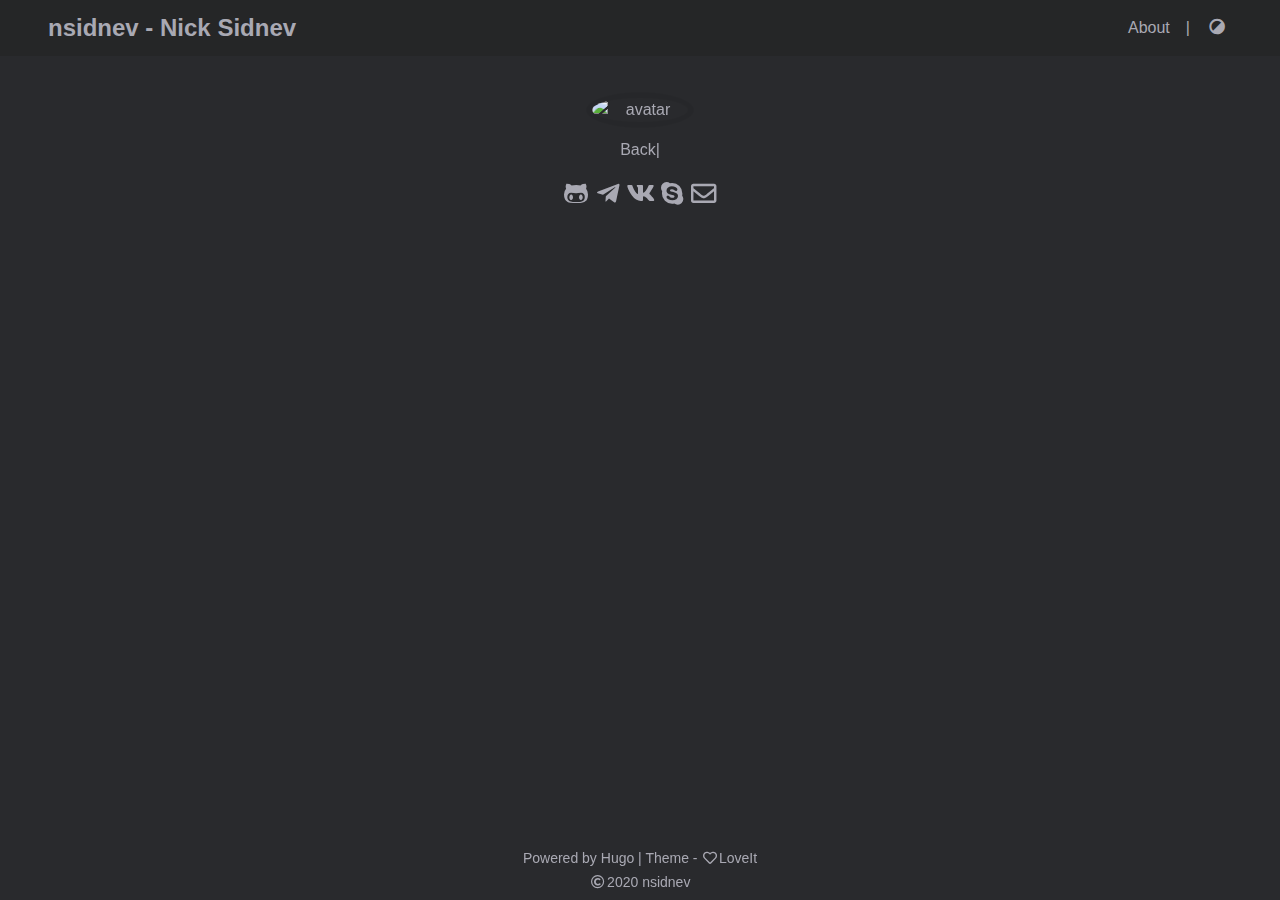
==== index.html @ bc686825 "Deploying to master from  @ 625f54559223b0353b21c382b95efd495f3a35ce 🚀" ====
<!doctype html><html lang=en><head><meta name=generator content="Hugo 0.68.3"><meta charset=utf-8><meta name=viewport content="width=device-width,initial-scale=1"><meta name=robots content="noodp"><meta http-equiv=x-ua-compatible content="IE=edge, chrome=1"><title>nsidnev - Nick Sidnev</title><meta name=Description content="Backend Developer"><meta property="og:title" content="nsidnev - Nick Sidnev"><meta property="og:description" content="Backend Developer"><meta property="og:type" content="website"><meta property="og:url" content="http://nsidnev.github.io/"><meta name=twitter:card content="summary"><meta name=twitter:title content="nsidnev - Nick Sidnev"><meta name=twitter:description content="Backend Developer"><meta name=theme-color content="#ffffff"><meta name=msapplication-TileColor content="#da532c"><link rel=canonical href=http://nsidnev.github.io/><link rel="shortcut icon" type=image/x-icon href=/favicon.ico><link rel=apple-touch-icon sizes=180x180 href=/apple-touch-icon.png><link rel=icon type=image/png sizes=32x32 href=/favicon-32x32.png><link rel=icon type=image/png sizes=16x16 href=/favicon-16x16.png><link rel=manifest href=/site.webmanifest><link rel=mask-icon href=/safari-pinned-tab.svg color=#5bbad5><link rel=alternate href=/index.xml type=application/rss+xml title="nsidnev - Nick Sidnev"><link rel=feed href=/index.xml type=application/rss+xml title="nsidnev - Nick Sidnev"><link rel=stylesheet href=/lib/fontawesome-free/all.min.css><link rel=stylesheet href=/lib/animate/animate.min.css><link rel=stylesheet href=/css/style.min.css><script type=application/ld+json>{"@context":"http://schema.org","@type":"WebSite","url":"http:\/\/nsidnev.github.io\/","inLanguage":"en","author":{"@type":"Person","name":"nsidnev"},"description":"Backend Developer","name":"nsidnev - Nick Sidnev"}</script></head><body><script>if(!window.localStorage||!window.localStorage.getItem('theme')){window.isDark='dark'==='dark';}else{window.isDark=(window.localStorage&&window.localStorage.getItem('theme'))==='dark';}
window.isDark&&document.body.classList.add('dark-theme');</script><div class=wrapper><header class=desktop id=header-desktop><div class=header-wrapper><div class=header-title><a href=/>nsidnev - Nick Sidnev</a></div><div class=menu><a class=menu-item href=/about/ rel="noopener noreffer">About</a><span class=menu-item>|</span>
<a href=javascript:void(0); class="menu-item theme-switch" title="Switch Theme"><i class="fas fa-adjust fa-fw"></i></a></div></div></header><header class=mobile id=header-mobile><div class=header-wrapper><div class=header-container><div class=header-title><a href=/>nsidnev - Nick Sidnev</a></div><div class=menu-toggle id=menu-toggle-mobile><span></span><span></span><span></span></div></div><div class=menu id=menu-mobile><a class=menu-item href=/about/ rel="noopener noreffer">About</a><a href=javascript:void(0); class="menu-item theme-switch" title="Switch Theme">
<i class="fas fa-adjust fa-fw"></i></a></div></div></header><script>window.desktopHeaderMode=null;window.mobileHeaderMode=null;</script><main class=main><div class=container><div class="page home"><div class=home-profile><div class=home-avatar><a href=/about><img class=lazyload src=/svg/loading.small.min.svg data-sizes=auto data-srcset="https://www.gravatar.com/avatar/6d645a220d78decfc64ddef84f5d92f8?s=240&d=mp,  1.5x,  2x" data-src alt=avatar title=Home></a></div><h2 class=home-description><div id=id-7a065b class=typeit></div></h2><div class=home-social-links><a href=https://github.com/nsidnev title=GitHub target=_blank rel="noopener noreffer me"><i class="fab fa-github-alt fa-fw"></i></a><a href=https://t.me/nsidnev title=Telegram target=_blank rel="noopener noreffer me"><i class="fab fa-telegram-plane fa-fw"></i></a><a href=https://vk.com/sidnev_n title=VK target=_blank rel="noopener noreffer me"><i class="fab fa-vk fa-fw"></i></a><a href=skype:sidnev.nick@gmail.com title=Skype rel="noopener noreffer me"><i class="fab fa-skype fa-fw"></i></a><a href=mailto:sidnev.nick@gmail.com title=Email rel="noopener noreffer me"><i class="far fa-envelope fa-fw"></i></a></div></div></div></div></main><footer class=footer><div class=copyright><div class=copyright-line>Powered by <a href=https://gohugo.io/ target=_blank rel="external nofollow noopener noreffer">Hugo</a> | Theme - <a href=https://github.com/dillonzq/LoveIt target=_blank rel="external nofollow noopener noreffer"><i class="far fa-heart fa-fw"></i>LoveIt</a></div><div class=copyright-line><i class="far fa-copyright fa-fw"></i><span itemprop=copyrightYear>2020</span><span class=author itemprop=copyrightHolder>&nbsp;<a href=https://github.com/nsidnev target=_blank>nsidnev</a></span></div></div></footer></div><a href=# class="dynamic-to-top animated faster" id=dynamic-to-top><i class="fas fa-chevron-up fa-fw"></i></a><script>document.addEventListener('DOMContentLoaded',function(){lightGallery(document.getElementById('content'),{selector:'.lightgallery',speed:400,hideBarsDelay:2000,thumbnail:true,exThumbImage:'data-thumbnail',thumbWidth:80,thumbContHeight:80,});});</script><script>window.typeitArr=[["id-7a065b"]];</script><script>window.contentMap={"id-7a065b":"Backend Developer"};</script><link rel=stylesheet href=/lib/lightgallery/lightgallery.min.css><script src=/lib/smooth-scroll/smooth-scroll.polyfills.min.js></script><script src=/lib/lazysizes/lazysizes.min.js></script><script src=/lib/lightgallery/lightgallery.min.js></script><script src=/lib/lightgallery/lg-thumbnail.min.js></script><script src=/lib/lightgallery/lg-zoom.min.js></script><script src=/lib/typeit/typeit.min.js></script><script src=/js/theme.min.js></script></body></html>
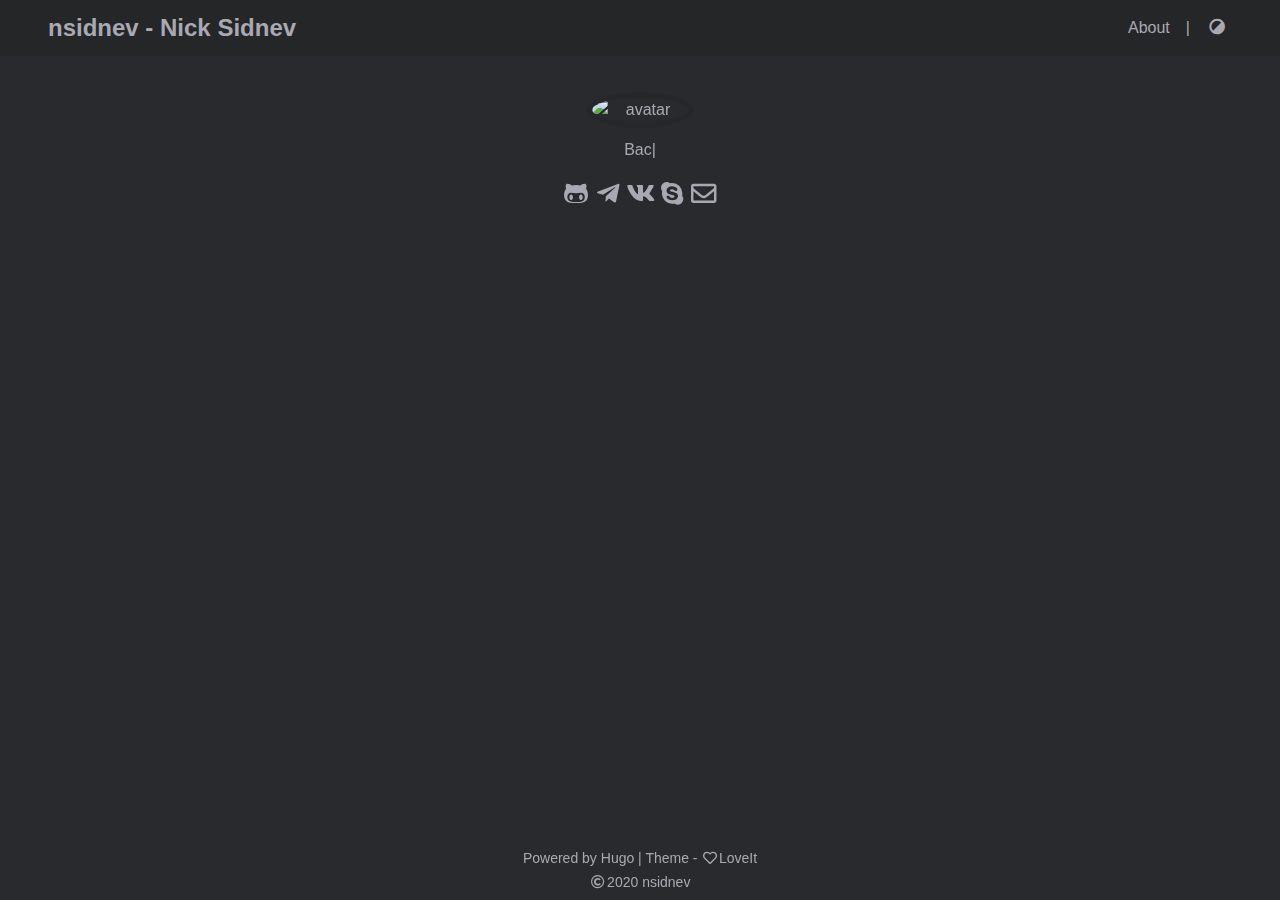
==== commit bff27703: "Deploying to master from  @ 8ac677556c30c63cc083e0ffd1d7734962da9519 🚀" ====
--- a/index.html
+++ b/index.html
@@ -1,4 +1,4 @@
 <!doctype html><html lang=en><head><meta name=generator content="Hugo 0.68.3"><meta charset=utf-8><meta name=viewport content="width=device-width,initial-scale=1"><meta name=robots content="noodp"><meta http-equiv=x-ua-compatible content="IE=edge, chrome=1"><title>nsidnev - Nick Sidnev</title><meta name=Description content="Backend Developer"><meta property="og:title" content="nsidnev - Nick Sidnev"><meta property="og:description" content="Backend Developer"><meta property="og:type" content="website"><meta property="og:url" content="http://nsidnev.github.io/"><meta name=twitter:card content="summary"><meta name=twitter:title content="nsidnev - Nick Sidnev"><meta name=twitter:description content="Backend Developer"><meta name=theme-color content="#ffffff"><meta name=msapplication-TileColor content="#da532c"><link rel=canonical href=http://nsidnev.github.io/><link rel="shortcut icon" type=image/x-icon href=/favicon.ico><link rel=apple-touch-icon sizes=180x180 href=/apple-touch-icon.png><link rel=icon type=image/png sizes=32x32 href=/favicon-32x32.png><link rel=icon type=image/png sizes=16x16 href=/favicon-16x16.png><link rel=manifest href=/site.webmanifest><link rel=mask-icon href=/safari-pinned-tab.svg color=#5bbad5><link rel=alternate href=/index.xml type=application/rss+xml title="nsidnev - Nick Sidnev"><link rel=feed href=/index.xml type=application/rss+xml title="nsidnev - Nick Sidnev"><link rel=stylesheet href=/lib/fontawesome-free/all.min.css><link rel=stylesheet href=/lib/animate/animate.min.css><link rel=stylesheet href=/css/style.min.css><script type=application/ld+json>{"@context":"http://schema.org","@type":"WebSite","url":"http:\/\/nsidnev.github.io\/","inLanguage":"en","author":{"@type":"Person","name":"nsidnev"},"description":"Backend Developer","name":"nsidnev - Nick Sidnev"}</script></head><body><script>if(!window.localStorage||!window.localStorage.getItem('theme')){window.isDark='dark'==='dark';}else{window.isDark=(window.localStorage&&window.localStorage.getItem('theme'))==='dark';}
 window.isDark&&document.body.classList.add('dark-theme');</script><div class=wrapper><header class=desktop id=header-desktop><div class=header-wrapper><div class=header-title><a href=/>nsidnev - Nick Sidnev</a></div><div class=menu><a class=menu-item href=/about/ rel="noopener noreffer">About</a><span class=menu-item>|</span>
 <a href=javascript:void(0); class="menu-item theme-switch" title="Switch Theme"><i class="fas fa-adjust fa-fw"></i></a></div></div></header><header class=mobile id=header-mobile><div class=header-wrapper><div class=header-container><div class=header-title><a href=/>nsidnev - Nick Sidnev</a></div><div class=menu-toggle id=menu-toggle-mobile><span></span><span></span><span></span></div></div><div class=menu id=menu-mobile><a class=menu-item href=/about/ rel="noopener noreffer">About</a><a href=javascript:void(0); class="menu-item theme-switch" title="Switch Theme">
-<i class="fas fa-adjust fa-fw"></i></a></div></div></header><script>window.desktopHeaderMode=null;window.mobileHeaderMode=null;</script><main class=main><div class=container><div class="page home"><div class=home-profile><div class=home-avatar><a href=/about><img class=lazyload src=/svg/loading.small.min.svg data-sizes=auto data-srcset="https://www.gravatar.com/avatar/6d645a220d78decfc64ddef84f5d92f8?s=240&d=mp,  1.5x,  2x" data-src alt=avatar title=Home></a></div><h2 class=home-description><div id=id-7a065b class=typeit></div></h2><div class=home-social-links><a href=https://github.com/nsidnev title=GitHub target=_blank rel="noopener noreffer me"><i class="fab fa-github-alt fa-fw"></i></a><a href=https://t.me/nsidnev title=Telegram target=_blank rel="noopener noreffer me"><i class="fab fa-telegram-plane fa-fw"></i></a><a href=https://vk.com/sidnev_n title=VK target=_blank rel="noopener noreffer me"><i class="fab fa-vk fa-fw"></i></a><a href=skype:sidnev.nick@gmail.com title=Skype rel="noopener noreffer me"><i class="fab fa-skype fa-fw"></i></a><a href=mailto:sidnev.nick@gmail.com title=Email rel="noopener noreffer me"><i class="far fa-envelope fa-fw"></i></a></div></div></div></div></main><footer class=footer><div class=copyright><div class=copyright-line>Powered by <a href=https://gohugo.io/ target=_blank rel="external nofollow noopener noreffer">Hugo</a> | Theme - <a href=https://github.com/dillonzq/LoveIt target=_blank rel="external nofollow noopener noreffer"><i class="far fa-heart fa-fw"></i>LoveIt</a></div><div class=copyright-line><i class="far fa-copyright fa-fw"></i><span itemprop=copyrightYear>2020</span><span class=author itemprop=copyrightHolder>&nbsp;<a href=https://github.com/nsidnev target=_blank>nsidnev</a></span></div></div></footer></div><a href=# class="dynamic-to-top animated faster" id=dynamic-to-top><i class="fas fa-chevron-up fa-fw"></i></a><script>document.addEventListener('DOMContentLoaded',function(){lightGallery(document.getElementById('content'),{selector:'.lightgallery',speed:400,hideBarsDelay:2000,thumbnail:true,exThumbImage:'data-thumbnail',thumbWidth:80,thumbContHeight:80,});});</script><script>window.typeitArr=[["id-7a065b"]];</script><script>window.contentMap={"id-7a065b":"Backend Developer"};</script><link rel=stylesheet href=/lib/lightgallery/lightgallery.min.css><script src=/lib/smooth-scroll/smooth-scroll.polyfills.min.js></script><script src=/lib/lazysizes/lazysizes.min.js></script><script src=/lib/lightgallery/lightgallery.min.js></script><script src=/lib/lightgallery/lg-thumbnail.min.js></script><script src=/lib/lightgallery/lg-zoom.min.js></script><script src=/lib/typeit/typeit.min.js></script><script src=/js/theme.min.js></script></body></html>+<i class="fas fa-adjust fa-fw"></i></a></div></div></header><script>window.desktopHeaderMode=null;window.mobileHeaderMode=null;</script><main class=main><div class=container><div class="page home"><div class=home-profile><div class=home-avatar><a href=/about><img class=lazyload src=/svg/loading.small.min.svg data-sizes=auto data-srcset="https://www.gravatar.com/avatar/6d645a220d78decfc64ddef84f5d92f8?s=240&d=mp,  1.5x,  2x" data-src alt=avatar title=Home></a></div><h2 class=home-description><div id=id-a5420a class=typeit></div></h2><div class=home-social-links><a href=https://github.com/nsidnev title=GitHub target=_blank rel="noopener noreffer me"><i class="fab fa-github-alt fa-fw"></i></a><a href=https://t.me/nsidnev title=Telegram target=_blank rel="noopener noreffer me"><i class="fab fa-telegram-plane fa-fw"></i></a><a href=https://vk.com/sidnev_n title=VK target=_blank rel="noopener noreffer me"><i class="fab fa-vk fa-fw"></i></a><a href=skype:sidnev.nick@gmail.com title=Skype rel="noopener noreffer me"><i class="fab fa-skype fa-fw"></i></a><a href=mailto:sidnev.nick@gmail.com title=Email rel="noopener noreffer me"><i class="far fa-envelope fa-fw"></i></a></div></div></div></div></main><footer class=footer><div class=copyright><div class=copyright-line>Powered by <a href=https://gohugo.io/ target=_blank rel="external nofollow noopener noreffer">Hugo</a> | Theme - <a href=https://github.com/dillonzq/LoveIt target=_blank rel="external nofollow noopener noreffer"><i class="far fa-heart fa-fw"></i>LoveIt</a></div><div class=copyright-line><i class="far fa-copyright fa-fw"></i><span itemprop=copyrightYear>2020</span><span class=author itemprop=copyrightHolder>&nbsp;<a href=https://github.com/nsidnev target=_blank>nsidnev</a></span></div></div></footer></div><a href=# class="dynamic-to-top animated faster" id=dynamic-to-top><i class="fas fa-chevron-up fa-fw"></i></a><script>document.addEventListener('DOMContentLoaded',function(){lightGallery(document.getElementById('content'),{selector:'.lightgallery',speed:400,hideBarsDelay:2000,thumbnail:true,exThumbImage:'data-thumbnail',thumbWidth:80,thumbContHeight:80,});});</script><script>window.typeitArr=[["id-a5420a"]];</script><script>window.contentMap={"id-a5420a":"Backend Developer"};</script><link rel=stylesheet href=/lib/lightgallery/lightgallery.min.css><script src=/lib/smooth-scroll/smooth-scroll.polyfills.min.js></script><script src=/lib/lazysizes/lazysizes.min.js></script><script src=/lib/lightgallery/lightgallery.min.js></script><script src=/lib/lightgallery/lg-thumbnail.min.js></script><script src=/lib/lightgallery/lg-zoom.min.js></script><script src=/lib/typeit/typeit.min.js></script><script src=/js/theme.min.js></script></body></html>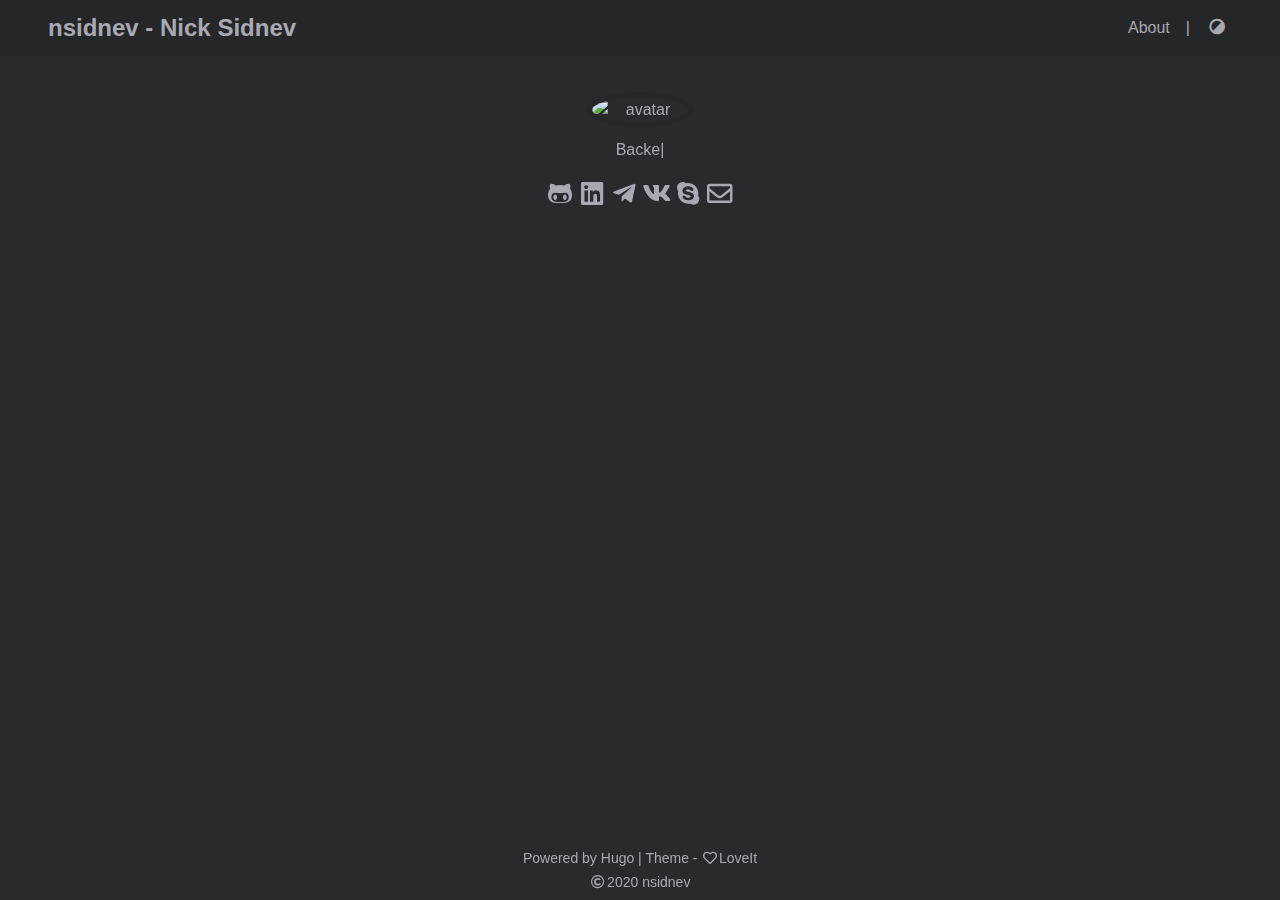
==== commit abbbf5c1: "Deploying to master from  @ 6d6375afc2cf3fbc277891e1122a83524a30fa8c 🚀" ====
--- a/index.html
+++ b/index.html
@@ -1,4 +1,4 @@
 <!doctype html><html lang=en><head><meta name=generator content="Hugo 0.68.3"><meta charset=utf-8><meta name=viewport content="width=device-width,initial-scale=1"><meta name=robots content="noodp"><meta http-equiv=x-ua-compatible content="IE=edge, chrome=1"><title>nsidnev - Nick Sidnev</title><meta name=Description content="Backend Developer"><meta property="og:title" content="nsidnev - Nick Sidnev"><meta property="og:description" content="Backend Developer"><meta property="og:type" content="website"><meta property="og:url" content="http://nsidnev.github.io/"><meta name=twitter:card content="summary"><meta name=twitter:title content="nsidnev - Nick Sidnev"><meta name=twitter:description content="Backend Developer"><meta name=theme-color content="#ffffff"><meta name=msapplication-TileColor content="#da532c"><link rel=canonical href=http://nsidnev.github.io/><link rel="shortcut icon" type=image/x-icon href=/favicon.ico><link rel=apple-touch-icon sizes=180x180 href=/apple-touch-icon.png><link rel=icon type=image/png sizes=32x32 href=/favicon-32x32.png><link rel=icon type=image/png sizes=16x16 href=/favicon-16x16.png><link rel=manifest href=/site.webmanifest><link rel=mask-icon href=/safari-pinned-tab.svg color=#5bbad5><link rel=alternate href=/index.xml type=application/rss+xml title="nsidnev - Nick Sidnev"><link rel=feed href=/index.xml type=application/rss+xml title="nsidnev - Nick Sidnev"><link rel=stylesheet href=/lib/fontawesome-free/all.min.css><link rel=stylesheet href=/lib/animate/animate.min.css><link rel=stylesheet href=/css/style.min.css><script type=application/ld+json>{"@context":"http://schema.org","@type":"WebSite","url":"http:\/\/nsidnev.github.io\/","inLanguage":"en","author":{"@type":"Person","name":"nsidnev"},"description":"Backend Developer","name":"nsidnev - Nick Sidnev"}</script></head><body><script>if(!window.localStorage||!window.localStorage.getItem('theme')){window.isDark='dark'==='dark';}else{window.isDark=(window.localStorage&&window.localStorage.getItem('theme'))==='dark';}
 window.isDark&&document.body.classList.add('dark-theme');</script><div class=wrapper><header class=desktop id=header-desktop><div class=header-wrapper><div class=header-title><a href=/>nsidnev - Nick Sidnev</a></div><div class=menu><a class=menu-item href=/about/ rel="noopener noreffer">About</a><span class=menu-item>|</span>
 <a href=javascript:void(0); class="menu-item theme-switch" title="Switch Theme"><i class="fas fa-adjust fa-fw"></i></a></div></div></header><header class=mobile id=header-mobile><div class=header-wrapper><div class=header-container><div class=header-title><a href=/>nsidnev - Nick Sidnev</a></div><div class=menu-toggle id=menu-toggle-mobile><span></span><span></span><span></span></div></div><div class=menu id=menu-mobile><a class=menu-item href=/about/ rel="noopener noreffer">About</a><a href=javascript:void(0); class="menu-item theme-switch" title="Switch Theme">
-<i class="fas fa-adjust fa-fw"></i></a></div></div></header><script>window.desktopHeaderMode=null;window.mobileHeaderMode=null;</script><main class=main><div class=container><div class="page home"><div class=home-profile><div class=home-avatar><a href=/about><img class=lazyload src=/svg/loading.small.min.svg data-sizes=auto data-srcset="https://www.gravatar.com/avatar/6d645a220d78decfc64ddef84f5d92f8?s=240&d=mp,  1.5x,  2x" data-src alt=avatar title=Home></a></div><h2 class=home-description><div id=id-a5420a class=typeit></div></h2><div class=home-social-links><a href=https://github.com/nsidnev title=GitHub target=_blank rel="noopener noreffer me"><i class="fab fa-github-alt fa-fw"></i></a><a href=https://t.me/nsidnev title=Telegram target=_blank rel="noopener noreffer me"><i class="fab fa-telegram-plane fa-fw"></i></a><a href=https://vk.com/sidnev_n title=VK target=_blank rel="noopener noreffer me"><i class="fab fa-vk fa-fw"></i></a><a href=skype:sidnev.nick@gmail.com title=Skype rel="noopener noreffer me"><i class="fab fa-skype fa-fw"></i></a><a href=mailto:sidnev.nick@gmail.com title=Email rel="noopener noreffer me"><i class="far fa-envelope fa-fw"></i></a></div></div></div></div></main><footer class=footer><div class=copyright><div class=copyright-line>Powered by <a href=https://gohugo.io/ target=_blank rel="external nofollow noopener noreffer">Hugo</a> | Theme - <a href=https://github.com/dillonzq/LoveIt target=_blank rel="external nofollow noopener noreffer"><i class="far fa-heart fa-fw"></i>LoveIt</a></div><div class=copyright-line><i class="far fa-copyright fa-fw"></i><span itemprop=copyrightYear>2020</span><span class=author itemprop=copyrightHolder>&nbsp;<a href=https://github.com/nsidnev target=_blank>nsidnev</a></span></div></div></footer></div><a href=# class="dynamic-to-top animated faster" id=dynamic-to-top><i class="fas fa-chevron-up fa-fw"></i></a><script>document.addEventListener('DOMContentLoaded',function(){lightGallery(document.getElementById('content'),{selector:'.lightgallery',speed:400,hideBarsDelay:2000,thumbnail:true,exThumbImage:'data-thumbnail',thumbWidth:80,thumbContHeight:80,});});</script><script>window.typeitArr=[["id-a5420a"]];</script><script>window.contentMap={"id-a5420a":"Backend Developer"};</script><link rel=stylesheet href=/lib/lightgallery/lightgallery.min.css><script src=/lib/smooth-scroll/smooth-scroll.polyfills.min.js></script><script src=/lib/lazysizes/lazysizes.min.js></script><script src=/lib/lightgallery/lightgallery.min.js></script><script src=/lib/lightgallery/lg-thumbnail.min.js></script><script src=/lib/lightgallery/lg-zoom.min.js></script><script src=/lib/typeit/typeit.min.js></script><script src=/js/theme.min.js></script></body></html>+<i class="fas fa-adjust fa-fw"></i></a></div></div></header><script>window.desktopHeaderMode=null;window.mobileHeaderMode=null;</script><main class=main><div class=container><div class="page home"><div class=home-profile><div class=home-avatar><a href=/about><img class=lazyload src=/svg/loading.small.min.svg data-sizes=auto data-srcset="https://www.gravatar.com/avatar/6d645a220d78decfc64ddef84f5d92f8?s=240&d=mp,  1.5x,  2x" data-src alt=avatar title=Home></a></div><h2 class=home-description><div id=id-0b442d class=typeit></div></h2><div class=home-social-links><a href=https://github.com/nsidnev title=GitHub target=_blank rel="noopener noreffer me"><i class="fab fa-github-alt fa-fw"></i></a><a href=https://linkedin.com/in/nsidnev title=LinkedIn target=_blank rel="noopener noreffer me"><i class="fab fa-linkedin fa-fw"></i></a><a href=https://t.me/nsidnev title=Telegram target=_blank rel="noopener noreffer me"><i class="fab fa-telegram-plane fa-fw"></i></a><a href=https://vk.com/sidnev_n title=VK target=_blank rel="noopener noreffer me"><i class="fab fa-vk fa-fw"></i></a><a href=skype:sidnev.nick@gmail.com title=Skype rel="noopener noreffer me"><i class="fab fa-skype fa-fw"></i></a><a href=mailto:sidnev.nick@gmail.com title=Email rel="noopener noreffer me"><i class="far fa-envelope fa-fw"></i></a></div></div></div></div></main><footer class=footer><div class=copyright><div class=copyright-line>Powered by <a href=https://gohugo.io/ target=_blank rel="external nofollow noopener noreffer">Hugo</a> | Theme - <a href=https://github.com/dillonzq/LoveIt target=_blank rel="external nofollow noopener noreffer"><i class="far fa-heart fa-fw"></i>LoveIt</a></div><div class=copyright-line><i class="far fa-copyright fa-fw"></i><span itemprop=copyrightYear>2020</span><span class=author itemprop=copyrightHolder>&nbsp;<a href=https://github.com/nsidnev target=_blank>nsidnev</a></span></div></div></footer></div><a href=# class="dynamic-to-top animated faster" id=dynamic-to-top><i class="fas fa-chevron-up fa-fw"></i></a><script>document.addEventListener('DOMContentLoaded',function(){lightGallery(document.getElementById('content'),{selector:'.lightgallery',speed:400,hideBarsDelay:2000,thumbnail:true,exThumbImage:'data-thumbnail',thumbWidth:80,thumbContHeight:80,});});</script><script>window.typeitArr=[["id-0b442d"]];</script><script>window.contentMap={"id-0b442d":"Backend Developer"};</script><link rel=stylesheet href=/lib/lightgallery/lightgallery.min.css><script src=/lib/smooth-scroll/smooth-scroll.polyfills.min.js></script><script src=/lib/lazysizes/lazysizes.min.js></script><script src=/lib/lightgallery/lightgallery.min.js></script><script src=/lib/lightgallery/lg-thumbnail.min.js></script><script src=/lib/lightgallery/lg-zoom.min.js></script><script src=/lib/typeit/typeit.min.js></script><script src=/js/theme.min.js></script></body></html>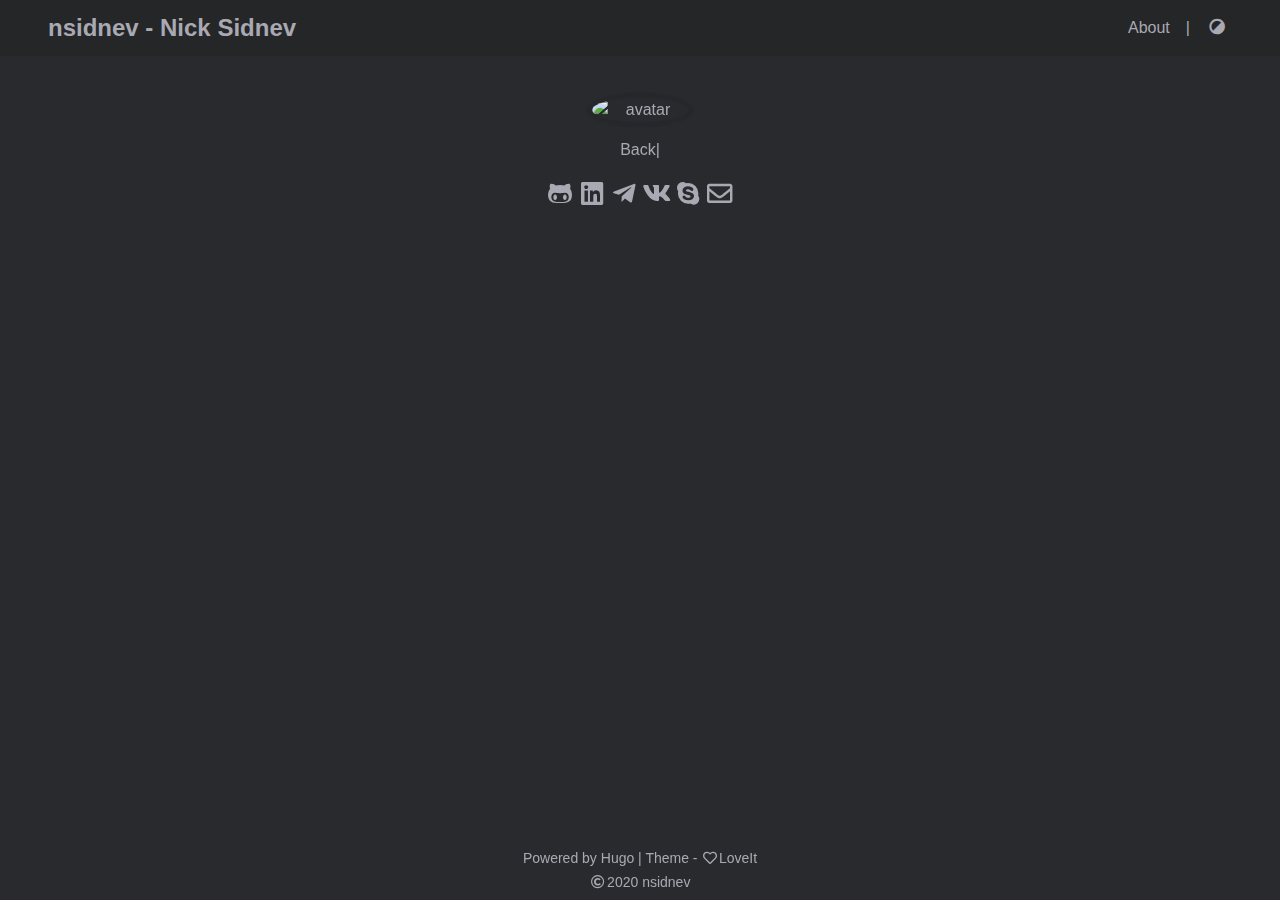
==== commit a1f52dc3: "Deploying to master from  @ 6d6375afc2cf3fbc277891e1122a83524a30fa8c 🚀" ====
--- a/index.html
+++ b/index.html
@@ -1,4 +1,4 @@
 <!doctype html><html lang=en><head><meta name=generator content="Hugo 0.68.3"><meta charset=utf-8><meta name=viewport content="width=device-width,initial-scale=1"><meta name=robots content="noodp"><meta http-equiv=x-ua-compatible content="IE=edge, chrome=1"><title>nsidnev - Nick Sidnev</title><meta name=Description content="Backend Developer"><meta property="og:title" content="nsidnev - Nick Sidnev"><meta property="og:description" content="Backend Developer"><meta property="og:type" content="website"><meta property="og:url" content="http://nsidnev.github.io/"><meta name=twitter:card content="summary"><meta name=twitter:title content="nsidnev - Nick Sidnev"><meta name=twitter:description content="Backend Developer"><meta name=theme-color content="#ffffff"><meta name=msapplication-TileColor content="#da532c"><link rel=canonical href=http://nsidnev.github.io/><link rel="shortcut icon" type=image/x-icon href=/favicon.ico><link rel=apple-touch-icon sizes=180x180 href=/apple-touch-icon.png><link rel=icon type=image/png sizes=32x32 href=/favicon-32x32.png><link rel=icon type=image/png sizes=16x16 href=/favicon-16x16.png><link rel=manifest href=/site.webmanifest><link rel=mask-icon href=/safari-pinned-tab.svg color=#5bbad5><link rel=alternate href=/index.xml type=application/rss+xml title="nsidnev - Nick Sidnev"><link rel=feed href=/index.xml type=application/rss+xml title="nsidnev - Nick Sidnev"><link rel=stylesheet href=/lib/fontawesome-free/all.min.css><link rel=stylesheet href=/lib/animate/animate.min.css><link rel=stylesheet href=/css/style.min.css><script type=application/ld+json>{"@context":"http://schema.org","@type":"WebSite","url":"http:\/\/nsidnev.github.io\/","inLanguage":"en","author":{"@type":"Person","name":"nsidnev"},"description":"Backend Developer","name":"nsidnev - Nick Sidnev"}</script></head><body><script>if(!window.localStorage||!window.localStorage.getItem('theme')){window.isDark='dark'==='dark';}else{window.isDark=(window.localStorage&&window.localStorage.getItem('theme'))==='dark';}
 window.isDark&&document.body.classList.add('dark-theme');</script><div class=wrapper><header class=desktop id=header-desktop><div class=header-wrapper><div class=header-title><a href=/>nsidnev - Nick Sidnev</a></div><div class=menu><a class=menu-item href=/about/ rel="noopener noreffer">About</a><span class=menu-item>|</span>
 <a href=javascript:void(0); class="menu-item theme-switch" title="Switch Theme"><i class="fas fa-adjust fa-fw"></i></a></div></div></header><header class=mobile id=header-mobile><div class=header-wrapper><div class=header-container><div class=header-title><a href=/>nsidnev - Nick Sidnev</a></div><div class=menu-toggle id=menu-toggle-mobile><span></span><span></span><span></span></div></div><div class=menu id=menu-mobile><a class=menu-item href=/about/ rel="noopener noreffer">About</a><a href=javascript:void(0); class="menu-item theme-switch" title="Switch Theme">
-<i class="fas fa-adjust fa-fw"></i></a></div></div></header><script>window.desktopHeaderMode=null;window.mobileHeaderMode=null;</script><main class=main><div class=container><div class="page home"><div class=home-profile><div class=home-avatar><a href=/about><img class=lazyload src=/svg/loading.small.min.svg data-sizes=auto data-srcset="https://www.gravatar.com/avatar/6d645a220d78decfc64ddef84f5d92f8?s=240&d=mp,  1.5x,  2x" data-src alt=avatar title=Home></a></div><h2 class=home-description><div id=id-0b442d class=typeit></div></h2><div class=home-social-links><a href=https://github.com/nsidnev title=GitHub target=_blank rel="noopener noreffer me"><i class="fab fa-github-alt fa-fw"></i></a><a href=https://linkedin.com/in/nsidnev title=LinkedIn target=_blank rel="noopener noreffer me"><i class="fab fa-linkedin fa-fw"></i></a><a href=https://t.me/nsidnev title=Telegram target=_blank rel="noopener noreffer me"><i class="fab fa-telegram-plane fa-fw"></i></a><a href=https://vk.com/sidnev_n title=VK target=_blank rel="noopener noreffer me"><i class="fab fa-vk fa-fw"></i></a><a href=skype:sidnev.nick@gmail.com title=Skype rel="noopener noreffer me"><i class="fab fa-skype fa-fw"></i></a><a href=mailto:sidnev.nick@gmail.com title=Email rel="noopener noreffer me"><i class="far fa-envelope fa-fw"></i></a></div></div></div></div></main><footer class=footer><div class=copyright><div class=copyright-line>Powered by <a href=https://gohugo.io/ target=_blank rel="external nofollow noopener noreffer">Hugo</a> | Theme - <a href=https://github.com/dillonzq/LoveIt target=_blank rel="external nofollow noopener noreffer"><i class="far fa-heart fa-fw"></i>LoveIt</a></div><div class=copyright-line><i class="far fa-copyright fa-fw"></i><span itemprop=copyrightYear>2020</span><span class=author itemprop=copyrightHolder>&nbsp;<a href=https://github.com/nsidnev target=_blank>nsidnev</a></span></div></div></footer></div><a href=# class="dynamic-to-top animated faster" id=dynamic-to-top><i class="fas fa-chevron-up fa-fw"></i></a><script>document.addEventListener('DOMContentLoaded',function(){lightGallery(document.getElementById('content'),{selector:'.lightgallery',speed:400,hideBarsDelay:2000,thumbnail:true,exThumbImage:'data-thumbnail',thumbWidth:80,thumbContHeight:80,});});</script><script>window.typeitArr=[["id-0b442d"]];</script><script>window.contentMap={"id-0b442d":"Backend Developer"};</script><link rel=stylesheet href=/lib/lightgallery/lightgallery.min.css><script src=/lib/smooth-scroll/smooth-scroll.polyfills.min.js></script><script src=/lib/lazysizes/lazysizes.min.js></script><script src=/lib/lightgallery/lightgallery.min.js></script><script src=/lib/lightgallery/lg-thumbnail.min.js></script><script src=/lib/lightgallery/lg-zoom.min.js></script><script src=/lib/typeit/typeit.min.js></script><script src=/js/theme.min.js></script></body></html>+<i class="fas fa-adjust fa-fw"></i></a></div></div></header><script>window.desktopHeaderMode=null;window.mobileHeaderMode=null;</script><main class=main><div class=container><div class="page home"><div class=home-profile><div class=home-avatar><a href=/about><img class=lazyload src=/svg/loading.small.min.svg data-sizes=auto data-srcset="https://www.gravatar.com/avatar/6d645a220d78decfc64ddef84f5d92f8?s=240&d=mp,  1.5x,  2x" data-src alt=avatar title=Home></a></div><h2 class=home-description><div id=id-852b84 class=typeit></div></h2><div class=home-social-links><a href=https://github.com/nsidnev title=GitHub target=_blank rel="noopener noreffer me"><i class="fab fa-github-alt fa-fw"></i></a><a href=https://linkedin.com/in/nsidnev title=LinkedIn target=_blank rel="noopener noreffer me"><i class="fab fa-linkedin fa-fw"></i></a><a href=https://t.me/nsidnev title=Telegram target=_blank rel="noopener noreffer me"><i class="fab fa-telegram-plane fa-fw"></i></a><a href=https://vk.com/sidnev_n title=VK target=_blank rel="noopener noreffer me"><i class="fab fa-vk fa-fw"></i></a><a href=skype:sidnev.nick@gmail.com title=Skype rel="noopener noreffer me"><i class="fab fa-skype fa-fw"></i></a><a href=mailto:sidnev.nick@gmail.com title=Email rel="noopener noreffer me"><i class="far fa-envelope fa-fw"></i></a></div></div></div></div></main><footer class=footer><div class=copyright><div class=copyright-line>Powered by <a href=https://gohugo.io/ target=_blank rel="external nofollow noopener noreffer">Hugo</a> | Theme - <a href=https://github.com/dillonzq/LoveIt target=_blank rel="external nofollow noopener noreffer"><i class="far fa-heart fa-fw"></i>LoveIt</a></div><div class=copyright-line><i class="far fa-copyright fa-fw"></i><span itemprop=copyrightYear>2020</span><span class=author itemprop=copyrightHolder>&nbsp;<a href=https://github.com/nsidnev target=_blank>nsidnev</a></span></div></div></footer></div><a href=# class="dynamic-to-top animated faster" id=dynamic-to-top><i class="fas fa-chevron-up fa-fw"></i></a><script>document.addEventListener('DOMContentLoaded',function(){lightGallery(document.getElementById('content'),{selector:'.lightgallery',speed:400,hideBarsDelay:2000,thumbnail:true,exThumbImage:'data-thumbnail',thumbWidth:80,thumbContHeight:80,});});</script><script>window.typeitArr=[["id-852b84"]];</script><script>window.contentMap={"id-852b84":"Backend Developer"};</script><link rel=stylesheet href=/lib/lightgallery/lightgallery.min.css><script src=/lib/smooth-scroll/smooth-scroll.polyfills.min.js></script><script src=/lib/lazysizes/lazysizes.min.js></script><script src=/lib/lightgallery/lightgallery.min.js></script><script src=/lib/lightgallery/lg-thumbnail.min.js></script><script src=/lib/lightgallery/lg-zoom.min.js></script><script src=/lib/typeit/typeit.min.js></script><script src=/js/theme.min.js></script></body></html>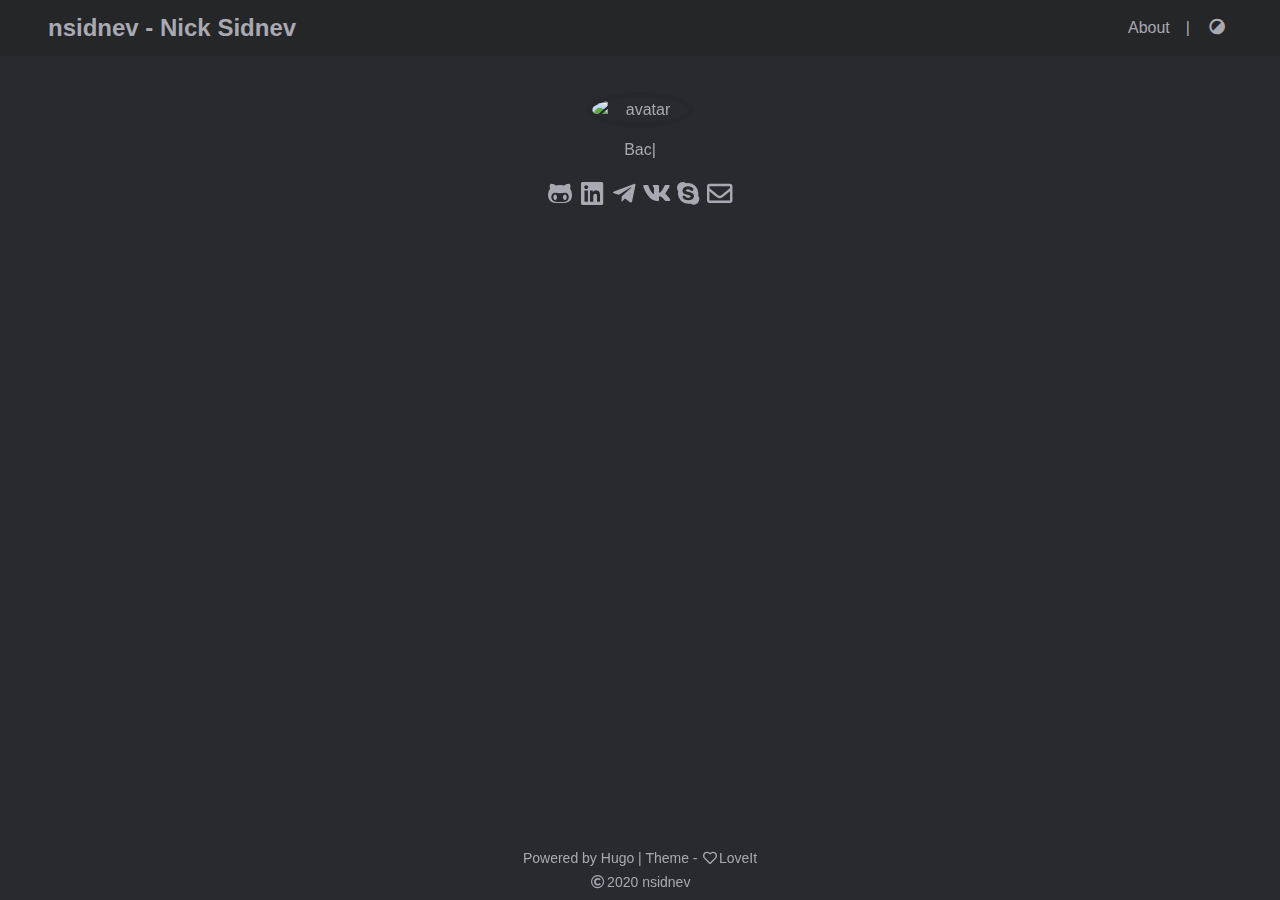
==== commit 63b4d9a4: "Deploying to master from  @ 6d6375afc2cf3fbc277891e1122a83524a30fa8c 🚀" ====
--- a/index.html
+++ b/index.html
@@ -1,4 +1,4 @@
 <!doctype html><html lang=en><head><meta name=generator content="Hugo 0.68.3"><meta charset=utf-8><meta name=viewport content="width=device-width,initial-scale=1"><meta name=robots content="noodp"><meta http-equiv=x-ua-compatible content="IE=edge, chrome=1"><title>nsidnev - Nick Sidnev</title><meta name=Description content="Backend Developer"><meta property="og:title" content="nsidnev - Nick Sidnev"><meta property="og:description" content="Backend Developer"><meta property="og:type" content="website"><meta property="og:url" content="http://nsidnev.github.io/"><meta name=twitter:card content="summary"><meta name=twitter:title content="nsidnev - Nick Sidnev"><meta name=twitter:description content="Backend Developer"><meta name=theme-color content="#ffffff"><meta name=msapplication-TileColor content="#da532c"><link rel=canonical href=http://nsidnev.github.io/><link rel="shortcut icon" type=image/x-icon href=/favicon.ico><link rel=apple-touch-icon sizes=180x180 href=/apple-touch-icon.png><link rel=icon type=image/png sizes=32x32 href=/favicon-32x32.png><link rel=icon type=image/png sizes=16x16 href=/favicon-16x16.png><link rel=manifest href=/site.webmanifest><link rel=mask-icon href=/safari-pinned-tab.svg color=#5bbad5><link rel=alternate href=/index.xml type=application/rss+xml title="nsidnev - Nick Sidnev"><link rel=feed href=/index.xml type=application/rss+xml title="nsidnev - Nick Sidnev"><link rel=stylesheet href=/lib/fontawesome-free/all.min.css><link rel=stylesheet href=/lib/animate/animate.min.css><link rel=stylesheet href=/css/style.min.css><script type=application/ld+json>{"@context":"http://schema.org","@type":"WebSite","url":"http:\/\/nsidnev.github.io\/","inLanguage":"en","author":{"@type":"Person","name":"nsidnev"},"description":"Backend Developer","name":"nsidnev - Nick Sidnev"}</script></head><body><script>if(!window.localStorage||!window.localStorage.getItem('theme')){window.isDark='dark'==='dark';}else{window.isDark=(window.localStorage&&window.localStorage.getItem('theme'))==='dark';}
 window.isDark&&document.body.classList.add('dark-theme');</script><div class=wrapper><header class=desktop id=header-desktop><div class=header-wrapper><div class=header-title><a href=/>nsidnev - Nick Sidnev</a></div><div class=menu><a class=menu-item href=/about/ rel="noopener noreffer">About</a><span class=menu-item>|</span>
 <a href=javascript:void(0); class="menu-item theme-switch" title="Switch Theme"><i class="fas fa-adjust fa-fw"></i></a></div></div></header><header class=mobile id=header-mobile><div class=header-wrapper><div class=header-container><div class=header-title><a href=/>nsidnev - Nick Sidnev</a></div><div class=menu-toggle id=menu-toggle-mobile><span></span><span></span><span></span></div></div><div class=menu id=menu-mobile><a class=menu-item href=/about/ rel="noopener noreffer">About</a><a href=javascript:void(0); class="menu-item theme-switch" title="Switch Theme">
-<i class="fas fa-adjust fa-fw"></i></a></div></div></header><script>window.desktopHeaderMode=null;window.mobileHeaderMode=null;</script><main class=main><div class=container><div class="page home"><div class=home-profile><div class=home-avatar><a href=/about><img class=lazyload src=/svg/loading.small.min.svg data-sizes=auto data-srcset="https://www.gravatar.com/avatar/6d645a220d78decfc64ddef84f5d92f8?s=240&d=mp,  1.5x,  2x" data-src alt=avatar title=Home></a></div><h2 class=home-description><div id=id-852b84 class=typeit></div></h2><div class=home-social-links><a href=https://github.com/nsidnev title=GitHub target=_blank rel="noopener noreffer me"><i class="fab fa-github-alt fa-fw"></i></a><a href=https://linkedin.com/in/nsidnev title=LinkedIn target=_blank rel="noopener noreffer me"><i class="fab fa-linkedin fa-fw"></i></a><a href=https://t.me/nsidnev title=Telegram target=_blank rel="noopener noreffer me"><i class="fab fa-telegram-plane fa-fw"></i></a><a href=https://vk.com/sidnev_n title=VK target=_blank rel="noopener noreffer me"><i class="fab fa-vk fa-fw"></i></a><a href=skype:sidnev.nick@gmail.com title=Skype rel="noopener noreffer me"><i class="fab fa-skype fa-fw"></i></a><a href=mailto:sidnev.nick@gmail.com title=Email rel="noopener noreffer me"><i class="far fa-envelope fa-fw"></i></a></div></div></div></div></main><footer class=footer><div class=copyright><div class=copyright-line>Powered by <a href=https://gohugo.io/ target=_blank rel="external nofollow noopener noreffer">Hugo</a> | Theme - <a href=https://github.com/dillonzq/LoveIt target=_blank rel="external nofollow noopener noreffer"><i class="far fa-heart fa-fw"></i>LoveIt</a></div><div class=copyright-line><i class="far fa-copyright fa-fw"></i><span itemprop=copyrightYear>2020</span><span class=author itemprop=copyrightHolder>&nbsp;<a href=https://github.com/nsidnev target=_blank>nsidnev</a></span></div></div></footer></div><a href=# class="dynamic-to-top animated faster" id=dynamic-to-top><i class="fas fa-chevron-up fa-fw"></i></a><script>document.addEventListener('DOMContentLoaded',function(){lightGallery(document.getElementById('content'),{selector:'.lightgallery',speed:400,hideBarsDelay:2000,thumbnail:true,exThumbImage:'data-thumbnail',thumbWidth:80,thumbContHeight:80,});});</script><script>window.typeitArr=[["id-852b84"]];</script><script>window.contentMap={"id-852b84":"Backend Developer"};</script><link rel=stylesheet href=/lib/lightgallery/lightgallery.min.css><script src=/lib/smooth-scroll/smooth-scroll.polyfills.min.js></script><script src=/lib/lazysizes/lazysizes.min.js></script><script src=/lib/lightgallery/lightgallery.min.js></script><script src=/lib/lightgallery/lg-thumbnail.min.js></script><script src=/lib/lightgallery/lg-zoom.min.js></script><script src=/lib/typeit/typeit.min.js></script><script src=/js/theme.min.js></script></body></html>+<i class="fas fa-adjust fa-fw"></i></a></div></div></header><script>window.desktopHeaderMode=null;window.mobileHeaderMode=null;</script><main class=main><div class=container><div class="page home"><div class=home-profile><div class=home-avatar><a href=/about><img class=lazyload src=/svg/loading.small.min.svg data-sizes=auto data-srcset="https://www.gravatar.com/avatar/6d645a220d78decfc64ddef84f5d92f8?s=240&d=mp,  1.5x,  2x" data-src alt=avatar title=Home></a></div><h2 class=home-description><div id=id-96a719 class=typeit></div></h2><div class=home-social-links><a href=https://github.com/nsidnev title=GitHub target=_blank rel="noopener noreffer me"><i class="fab fa-github-alt fa-fw"></i></a><a href=https://linkedin.com/in/nsidnev title=LinkedIn target=_blank rel="noopener noreffer me"><i class="fab fa-linkedin fa-fw"></i></a><a href=https://t.me/nsidnev title=Telegram target=_blank rel="noopener noreffer me"><i class="fab fa-telegram-plane fa-fw"></i></a><a href=https://vk.com/sidnev_n title=VK target=_blank rel="noopener noreffer me"><i class="fab fa-vk fa-fw"></i></a><a href=skype:sidnev.nick@gmail.com title=Skype rel="noopener noreffer me"><i class="fab fa-skype fa-fw"></i></a><a href=mailto:sidnev.nick@gmail.com title=Email rel="noopener noreffer me"><i class="far fa-envelope fa-fw"></i></a></div></div></div></div></main><footer class=footer><div class=copyright><div class=copyright-line>Powered by <a href=https://gohugo.io/ target=_blank rel="external nofollow noopener noreffer">Hugo</a> | Theme - <a href=https://github.com/dillonzq/LoveIt target=_blank rel="external nofollow noopener noreffer"><i class="far fa-heart fa-fw"></i>LoveIt</a></div><div class=copyright-line><i class="far fa-copyright fa-fw"></i><span itemprop=copyrightYear>2020</span><span class=author itemprop=copyrightHolder>&nbsp;<a href=https://github.com/nsidnev target=_blank>nsidnev</a></span></div></div></footer></div><a href=# class="dynamic-to-top animated faster" id=dynamic-to-top><i class="fas fa-chevron-up fa-fw"></i></a><script>document.addEventListener('DOMContentLoaded',function(){lightGallery(document.getElementById('content'),{selector:'.lightgallery',speed:400,hideBarsDelay:2000,thumbnail:true,exThumbImage:'data-thumbnail',thumbWidth:80,thumbContHeight:80,});});</script><script>window.typeitArr=[["id-96a719"]];</script><script>window.contentMap={"id-96a719":"Backend Developer"};</script><link rel=stylesheet href=/lib/lightgallery/lightgallery.min.css><script src=/lib/smooth-scroll/smooth-scroll.polyfills.min.js></script><script src=/lib/lazysizes/lazysizes.min.js></script><script src=/lib/lightgallery/lightgallery.min.js></script><script src=/lib/lightgallery/lg-thumbnail.min.js></script><script src=/lib/lightgallery/lg-zoom.min.js></script><script src=/lib/typeit/typeit.min.js></script><script src=/js/theme.min.js></script></body></html>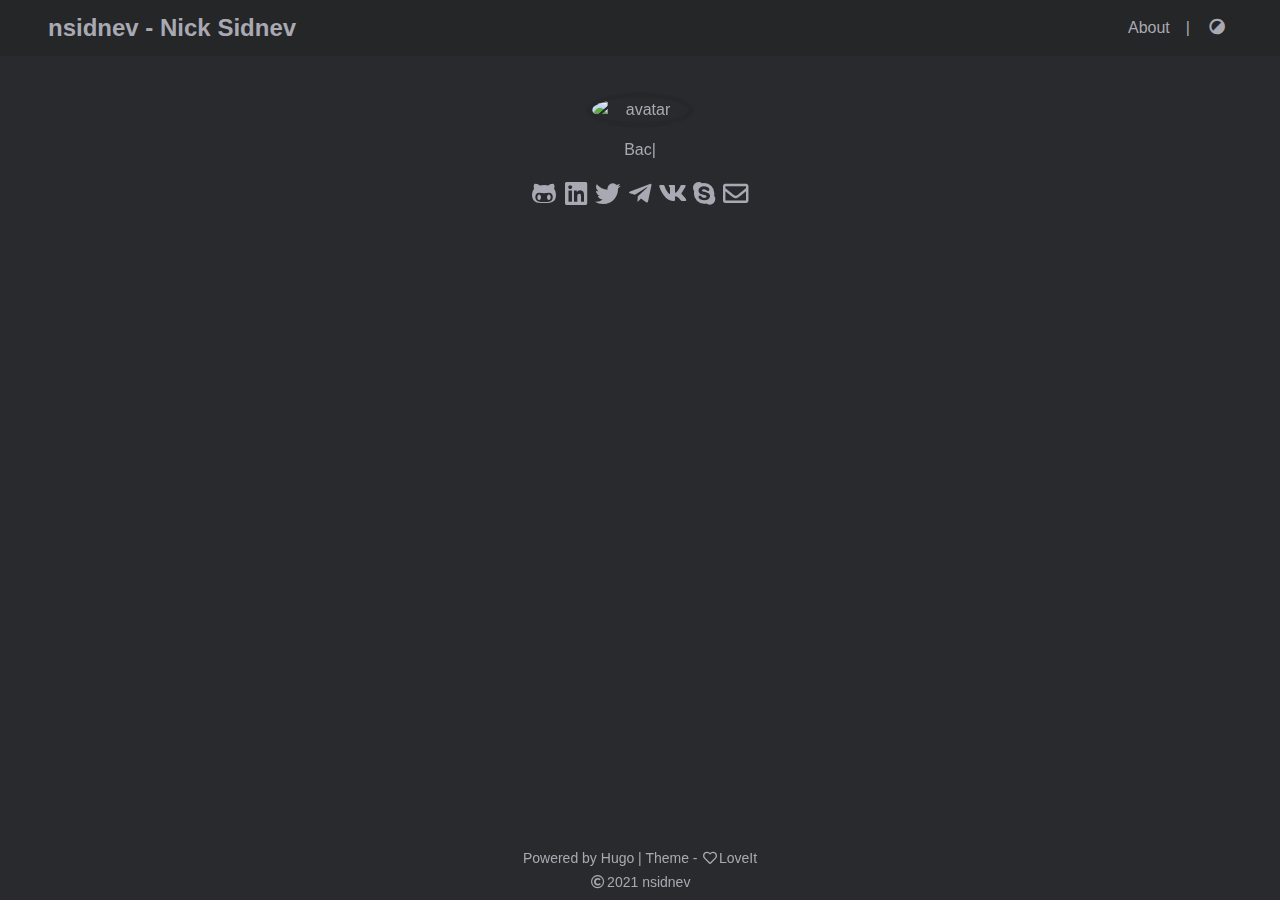
==== commit 7c5031c0: "Deploying to master from  @ b1c98dcf0f4f90736500264a16bf14e012ff30b0 🚀" ====
--- a/index.html
+++ b/index.html
@@ -1,4 +1,4 @@
 <!doctype html><html lang=en><head><meta name=generator content="Hugo 0.68.3"><meta charset=utf-8><meta name=viewport content="width=device-width,initial-scale=1"><meta name=robots content="noodp"><meta http-equiv=x-ua-compatible content="IE=edge, chrome=1"><title>nsidnev - Nick Sidnev</title><meta name=Description content="Backend Developer"><meta property="og:title" content="nsidnev - Nick Sidnev"><meta property="og:description" content="Backend Developer"><meta property="og:type" content="website"><meta property="og:url" content="http://nsidnev.github.io/"><meta name=twitter:card content="summary"><meta name=twitter:title content="nsidnev - Nick Sidnev"><meta name=twitter:description content="Backend Developer"><meta name=theme-color content="#ffffff"><meta name=msapplication-TileColor content="#da532c"><link rel=canonical href=http://nsidnev.github.io/><link rel="shortcut icon" type=image/x-icon href=/favicon.ico><link rel=apple-touch-icon sizes=180x180 href=/apple-touch-icon.png><link rel=icon type=image/png sizes=32x32 href=/favicon-32x32.png><link rel=icon type=image/png sizes=16x16 href=/favicon-16x16.png><link rel=manifest href=/site.webmanifest><link rel=mask-icon href=/safari-pinned-tab.svg color=#5bbad5><link rel=alternate href=/index.xml type=application/rss+xml title="nsidnev - Nick Sidnev"><link rel=feed href=/index.xml type=application/rss+xml title="nsidnev - Nick Sidnev"><link rel=stylesheet href=/lib/fontawesome-free/all.min.css><link rel=stylesheet href=/lib/animate/animate.min.css><link rel=stylesheet href=/css/style.min.css><script type=application/ld+json>{"@context":"http://schema.org","@type":"WebSite","url":"http:\/\/nsidnev.github.io\/","inLanguage":"en","author":{"@type":"Person","name":"nsidnev"},"description":"Backend Developer","name":"nsidnev - Nick Sidnev"}</script></head><body><script>if(!window.localStorage||!window.localStorage.getItem('theme')){window.isDark='dark'==='dark';}else{window.isDark=(window.localStorage&&window.localStorage.getItem('theme'))==='dark';}
 window.isDark&&document.body.classList.add('dark-theme');</script><div class=wrapper><header class=desktop id=header-desktop><div class=header-wrapper><div class=header-title><a href=/>nsidnev - Nick Sidnev</a></div><div class=menu><a class=menu-item href=/about/ rel="noopener noreffer">About</a><span class=menu-item>|</span>
 <a href=javascript:void(0); class="menu-item theme-switch" title="Switch Theme"><i class="fas fa-adjust fa-fw"></i></a></div></div></header><header class=mobile id=header-mobile><div class=header-wrapper><div class=header-container><div class=header-title><a href=/>nsidnev - Nick Sidnev</a></div><div class=menu-toggle id=menu-toggle-mobile><span></span><span></span><span></span></div></div><div class=menu id=menu-mobile><a class=menu-item href=/about/ rel="noopener noreffer">About</a><a href=javascript:void(0); class="menu-item theme-switch" title="Switch Theme">
-<i class="fas fa-adjust fa-fw"></i></a></div></div></header><script>window.desktopHeaderMode=null;window.mobileHeaderMode=null;</script><main class=main><div class=container><div class="page home"><div class=home-profile><div class=home-avatar><a href=/about><img class=lazyload src=/svg/loading.small.min.svg data-sizes=auto data-srcset="https://www.gravatar.com/avatar/6d645a220d78decfc64ddef84f5d92f8?s=240&d=mp,  1.5x,  2x" data-src alt=avatar title=Home></a></div><h2 class=home-description><div id=id-96a719 class=typeit></div></h2><div class=home-social-links><a href=https://github.com/nsidnev title=GitHub target=_blank rel="noopener noreffer me"><i class="fab fa-github-alt fa-fw"></i></a><a href=https://linkedin.com/in/nsidnev title=LinkedIn target=_blank rel="noopener noreffer me"><i class="fab fa-linkedin fa-fw"></i></a><a href=https://t.me/nsidnev title=Telegram target=_blank rel="noopener noreffer me"><i class="fab fa-telegram-plane fa-fw"></i></a><a href=https://vk.com/sidnev_n title=VK target=_blank rel="noopener noreffer me"><i class="fab fa-vk fa-fw"></i></a><a href=skype:sidnev.nick@gmail.com title=Skype rel="noopener noreffer me"><i class="fab fa-skype fa-fw"></i></a><a href=mailto:sidnev.nick@gmail.com title=Email rel="noopener noreffer me"><i class="far fa-envelope fa-fw"></i></a></div></div></div></div></main><footer class=footer><div class=copyright><div class=copyright-line>Powered by <a href=https://gohugo.io/ target=_blank rel="external nofollow noopener noreffer">Hugo</a> | Theme - <a href=https://github.com/dillonzq/LoveIt target=_blank rel="external nofollow noopener noreffer"><i class="far fa-heart fa-fw"></i>LoveIt</a></div><div class=copyright-line><i class="far fa-copyright fa-fw"></i><span itemprop=copyrightYear>2020</span><span class=author itemprop=copyrightHolder>&nbsp;<a href=https://github.com/nsidnev target=_blank>nsidnev</a></span></div></div></footer></div><a href=# class="dynamic-to-top animated faster" id=dynamic-to-top><i class="fas fa-chevron-up fa-fw"></i></a><script>document.addEventListener('DOMContentLoaded',function(){lightGallery(document.getElementById('content'),{selector:'.lightgallery',speed:400,hideBarsDelay:2000,thumbnail:true,exThumbImage:'data-thumbnail',thumbWidth:80,thumbContHeight:80,});});</script><script>window.typeitArr=[["id-96a719"]];</script><script>window.contentMap={"id-96a719":"Backend Developer"};</script><link rel=stylesheet href=/lib/lightgallery/lightgallery.min.css><script src=/lib/smooth-scroll/smooth-scroll.polyfills.min.js></script><script src=/lib/lazysizes/lazysizes.min.js></script><script src=/lib/lightgallery/lightgallery.min.js></script><script src=/lib/lightgallery/lg-thumbnail.min.js></script><script src=/lib/lightgallery/lg-zoom.min.js></script><script src=/lib/typeit/typeit.min.js></script><script src=/js/theme.min.js></script></body></html>+<i class="fas fa-adjust fa-fw"></i></a></div></div></header><script>window.desktopHeaderMode=null;window.mobileHeaderMode=null;</script><main class=main><div class=container><div class="page home"><div class=home-profile><div class=home-avatar><a href=/about><img class=lazyload src=/svg/loading.small.min.svg data-sizes=auto data-srcset="https://www.gravatar.com/avatar/6d645a220d78decfc64ddef84f5d92f8?s=240&d=mp,  1.5x,  2x" data-src alt=avatar title=Home></a></div><h2 class=home-description><div id=id-574dd9 class=typeit></div></h2><div class=home-social-links><a href=https://github.com/nsidnev title=GitHub target=_blank rel="noopener noreffer me"><i class="fab fa-github-alt fa-fw"></i></a><a href=https://linkedin.com/in/nsidnev title=LinkedIn target=_blank rel="noopener noreffer me"><i class="fab fa-linkedin fa-fw"></i></a><a href=https://twitter.com/_nsidnev title=Twitter target=_blank rel="noopener noreffer me"><i class="fab fa-twitter fa-fw"></i></a><a href=https://t.me/nsidnev title=Telegram target=_blank rel="noopener noreffer me"><i class="fab fa-telegram-plane fa-fw"></i></a><a href=https://vk.com/sidnev_n title=VK target=_blank rel="noopener noreffer me"><i class="fab fa-vk fa-fw"></i></a><a href=skype:sidnev.nick@gmail.com title=Skype rel="noopener noreffer me"><i class="fab fa-skype fa-fw"></i></a><a href=mailto:sidnev.nick@gmail.com title=Email rel="noopener noreffer me"><i class="far fa-envelope fa-fw"></i></a></div></div></div></div></main><footer class=footer><div class=copyright><div class=copyright-line>Powered by <a href=https://gohugo.io/ target=_blank rel="external nofollow noopener noreffer">Hugo</a> | Theme - <a href=https://github.com/dillonzq/LoveIt target=_blank rel="external nofollow noopener noreffer"><i class="far fa-heart fa-fw"></i>LoveIt</a></div><div class=copyright-line><i class="far fa-copyright fa-fw"></i><span itemprop=copyrightYear>2021</span><span class=author itemprop=copyrightHolder>&nbsp;<a href=https://github.com/nsidnev target=_blank>nsidnev</a></span></div></div></footer></div><a href=# class="dynamic-to-top animated faster" id=dynamic-to-top><i class="fas fa-chevron-up fa-fw"></i></a><script>document.addEventListener('DOMContentLoaded',function(){lightGallery(document.getElementById('content'),{selector:'.lightgallery',speed:400,hideBarsDelay:2000,thumbnail:true,exThumbImage:'data-thumbnail',thumbWidth:80,thumbContHeight:80,});});</script><script>window.typeitArr=[["id-574dd9"]];</script><script>window.contentMap={"id-574dd9":"Backend Developer"};</script><link rel=stylesheet href=/lib/lightgallery/lightgallery.min.css><script src=/lib/smooth-scroll/smooth-scroll.polyfills.min.js></script><script src=/lib/lazysizes/lazysizes.min.js></script><script src=/lib/lightgallery/lightgallery.min.js></script><script src=/lib/lightgallery/lg-thumbnail.min.js></script><script src=/lib/lightgallery/lg-zoom.min.js></script><script src=/lib/typeit/typeit.min.js></script><script src=/js/theme.min.js></script></body></html>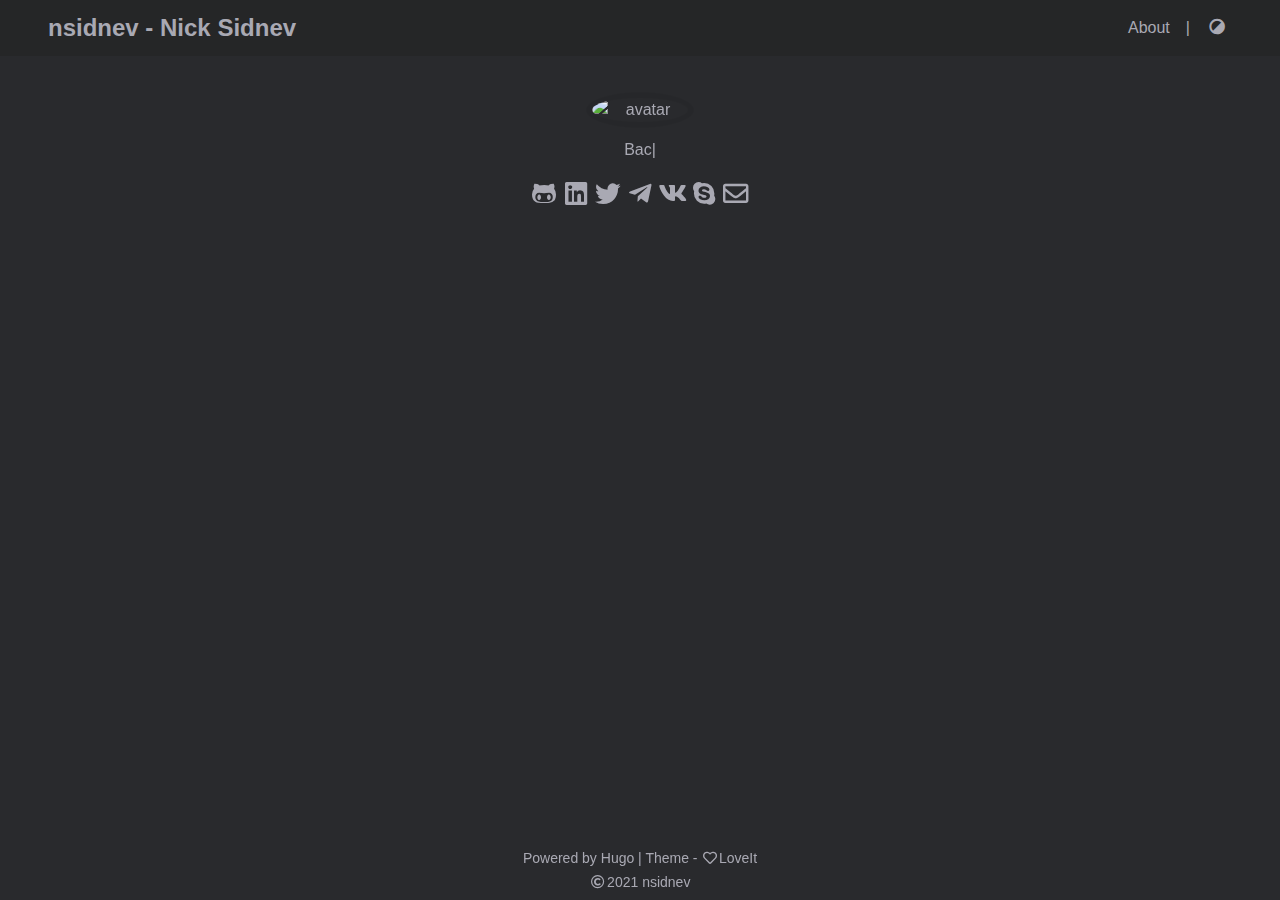
==== commit 51f0f8a3: "Deploying to master from  @ def00f29b1e552a4328b66025db9079897f6ca04 🚀" ====
--- a/index.html
+++ b/index.html
@@ -1,4 +1,4 @@
 <!doctype html><html lang=en><head><meta name=generator content="Hugo 0.68.3"><meta charset=utf-8><meta name=viewport content="width=device-width,initial-scale=1"><meta name=robots content="noodp"><meta http-equiv=x-ua-compatible content="IE=edge, chrome=1"><title>nsidnev - Nick Sidnev</title><meta name=Description content="Backend Developer"><meta property="og:title" content="nsidnev - Nick Sidnev"><meta property="og:description" content="Backend Developer"><meta property="og:type" content="website"><meta property="og:url" content="http://nsidnev.github.io/"><meta name=twitter:card content="summary"><meta name=twitter:title content="nsidnev - Nick Sidnev"><meta name=twitter:description content="Backend Developer"><meta name=theme-color content="#ffffff"><meta name=msapplication-TileColor content="#da532c"><link rel=canonical href=http://nsidnev.github.io/><link rel="shortcut icon" type=image/x-icon href=/favicon.ico><link rel=apple-touch-icon sizes=180x180 href=/apple-touch-icon.png><link rel=icon type=image/png sizes=32x32 href=/favicon-32x32.png><link rel=icon type=image/png sizes=16x16 href=/favicon-16x16.png><link rel=manifest href=/site.webmanifest><link rel=mask-icon href=/safari-pinned-tab.svg color=#5bbad5><link rel=alternate href=/index.xml type=application/rss+xml title="nsidnev - Nick Sidnev"><link rel=feed href=/index.xml type=application/rss+xml title="nsidnev - Nick Sidnev"><link rel=stylesheet href=/lib/fontawesome-free/all.min.css><link rel=stylesheet href=/lib/animate/animate.min.css><link rel=stylesheet href=/css/style.min.css><script type=application/ld+json>{"@context":"http://schema.org","@type":"WebSite","url":"http:\/\/nsidnev.github.io\/","inLanguage":"en","author":{"@type":"Person","name":"nsidnev"},"description":"Backend Developer","name":"nsidnev - Nick Sidnev"}</script></head><body><script>if(!window.localStorage||!window.localStorage.getItem('theme')){window.isDark='dark'==='dark';}else{window.isDark=(window.localStorage&&window.localStorage.getItem('theme'))==='dark';}
 window.isDark&&document.body.classList.add('dark-theme');</script><div class=wrapper><header class=desktop id=header-desktop><div class=header-wrapper><div class=header-title><a href=/>nsidnev - Nick Sidnev</a></div><div class=menu><a class=menu-item href=/about/ rel="noopener noreffer">About</a><span class=menu-item>|</span>
 <a href=javascript:void(0); class="menu-item theme-switch" title="Switch Theme"><i class="fas fa-adjust fa-fw"></i></a></div></div></header><header class=mobile id=header-mobile><div class=header-wrapper><div class=header-container><div class=header-title><a href=/>nsidnev - Nick Sidnev</a></div><div class=menu-toggle id=menu-toggle-mobile><span></span><span></span><span></span></div></div><div class=menu id=menu-mobile><a class=menu-item href=/about/ rel="noopener noreffer">About</a><a href=javascript:void(0); class="menu-item theme-switch" title="Switch Theme">
-<i class="fas fa-adjust fa-fw"></i></a></div></div></header><script>window.desktopHeaderMode=null;window.mobileHeaderMode=null;</script><main class=main><div class=container><div class="page home"><div class=home-profile><div class=home-avatar><a href=/about><img class=lazyload src=/svg/loading.small.min.svg data-sizes=auto data-srcset="https://www.gravatar.com/avatar/6d645a220d78decfc64ddef84f5d92f8?s=240&d=mp,  1.5x,  2x" data-src alt=avatar title=Home></a></div><h2 class=home-description><div id=id-574dd9 class=typeit></div></h2><div class=home-social-links><a href=https://github.com/nsidnev title=GitHub target=_blank rel="noopener noreffer me"><i class="fab fa-github-alt fa-fw"></i></a><a href=https://linkedin.com/in/nsidnev title=LinkedIn target=_blank rel="noopener noreffer me"><i class="fab fa-linkedin fa-fw"></i></a><a href=https://twitter.com/_nsidnev title=Twitter target=_blank rel="noopener noreffer me"><i class="fab fa-twitter fa-fw"></i></a><a href=https://t.me/nsidnev title=Telegram target=_blank rel="noopener noreffer me"><i class="fab fa-telegram-plane fa-fw"></i></a><a href=https://vk.com/sidnev_n title=VK target=_blank rel="noopener noreffer me"><i class="fab fa-vk fa-fw"></i></a><a href=skype:sidnev.nick@gmail.com title=Skype rel="noopener noreffer me"><i class="fab fa-skype fa-fw"></i></a><a href=mailto:sidnev.nick@gmail.com title=Email rel="noopener noreffer me"><i class="far fa-envelope fa-fw"></i></a></div></div></div></div></main><footer class=footer><div class=copyright><div class=copyright-line>Powered by <a href=https://gohugo.io/ target=_blank rel="external nofollow noopener noreffer">Hugo</a> | Theme - <a href=https://github.com/dillonzq/LoveIt target=_blank rel="external nofollow noopener noreffer"><i class="far fa-heart fa-fw"></i>LoveIt</a></div><div class=copyright-line><i class="far fa-copyright fa-fw"></i><span itemprop=copyrightYear>2021</span><span class=author itemprop=copyrightHolder>&nbsp;<a href=https://github.com/nsidnev target=_blank>nsidnev</a></span></div></div></footer></div><a href=# class="dynamic-to-top animated faster" id=dynamic-to-top><i class="fas fa-chevron-up fa-fw"></i></a><script>document.addEventListener('DOMContentLoaded',function(){lightGallery(document.getElementById('content'),{selector:'.lightgallery',speed:400,hideBarsDelay:2000,thumbnail:true,exThumbImage:'data-thumbnail',thumbWidth:80,thumbContHeight:80,});});</script><script>window.typeitArr=[["id-574dd9"]];</script><script>window.contentMap={"id-574dd9":"Backend Developer"};</script><link rel=stylesheet href=/lib/lightgallery/lightgallery.min.css><script src=/lib/smooth-scroll/smooth-scroll.polyfills.min.js></script><script src=/lib/lazysizes/lazysizes.min.js></script><script src=/lib/lightgallery/lightgallery.min.js></script><script src=/lib/lightgallery/lg-thumbnail.min.js></script><script src=/lib/lightgallery/lg-zoom.min.js></script><script src=/lib/typeit/typeit.min.js></script><script src=/js/theme.min.js></script></body></html>+<i class="fas fa-adjust fa-fw"></i></a></div></div></header><script>window.desktopHeaderMode=null;window.mobileHeaderMode=null;</script><main class=main><div class=container><div class="page home"><div class=home-profile><div class=home-avatar><a href=/about><img class=lazyload src=/svg/loading.small.min.svg data-sizes=auto data-srcset="https://www.gravatar.com/avatar/6d645a220d78decfc64ddef84f5d92f8?s=240&d=mp,  1.5x,  2x" data-src alt=avatar title=Home></a></div><h2 class=home-description><div id=id-4548a2 class=typeit></div></h2><div class=home-social-links><a href=https://github.com/nsidnev title=GitHub target=_blank rel="noopener noreffer me"><i class="fab fa-github-alt fa-fw"></i></a><a href=https://linkedin.com/in/nsidnev title=LinkedIn target=_blank rel="noopener noreffer me"><i class="fab fa-linkedin fa-fw"></i></a><a href=https://twitter.com/_nsidnev title=Twitter target=_blank rel="noopener noreffer me"><i class="fab fa-twitter fa-fw"></i></a><a href=https://t.me/nsidnev title=Telegram target=_blank rel="noopener noreffer me"><i class="fab fa-telegram-plane fa-fw"></i></a><a href=https://vk.com/sidnev_n title=VK target=_blank rel="noopener noreffer me"><i class="fab fa-vk fa-fw"></i></a><a href=skype:sidnev.nick@gmail.com title=Skype rel="noopener noreffer me"><i class="fab fa-skype fa-fw"></i></a><a href=mailto:sidnev.nick@gmail.com title=Email rel="noopener noreffer me"><i class="far fa-envelope fa-fw"></i></a></div></div></div></div></main><footer class=footer><div class=copyright><div class=copyright-line>Powered by <a href=https://gohugo.io/ target=_blank rel="external nofollow noopener noreffer">Hugo</a> | Theme - <a href=https://github.com/dillonzq/LoveIt target=_blank rel="external nofollow noopener noreffer"><i class="far fa-heart fa-fw"></i>LoveIt</a></div><div class=copyright-line><i class="far fa-copyright fa-fw"></i><span itemprop=copyrightYear>2021</span><span class=author itemprop=copyrightHolder>&nbsp;<a href=https://github.com/nsidnev target=_blank>nsidnev</a></span></div></div></footer></div><a href=# class="dynamic-to-top animated faster" id=dynamic-to-top><i class="fas fa-chevron-up fa-fw"></i></a><script>document.addEventListener('DOMContentLoaded',function(){lightGallery(document.getElementById('content'),{selector:'.lightgallery',speed:400,hideBarsDelay:2000,thumbnail:true,exThumbImage:'data-thumbnail',thumbWidth:80,thumbContHeight:80,});});</script><script>window.typeitArr=[["id-4548a2"]];</script><script>window.contentMap={"id-4548a2":"Backend Developer"};</script><link rel=stylesheet href=/lib/lightgallery/lightgallery.min.css><script src=/lib/smooth-scroll/smooth-scroll.polyfills.min.js></script><script src=/lib/lazysizes/lazysizes.min.js></script><script src=/lib/lightgallery/lightgallery.min.js></script><script src=/lib/lightgallery/lg-thumbnail.min.js></script><script src=/lib/lightgallery/lg-zoom.min.js></script><script src=/lib/typeit/typeit.min.js></script><script src=/js/theme.min.js></script></body></html>